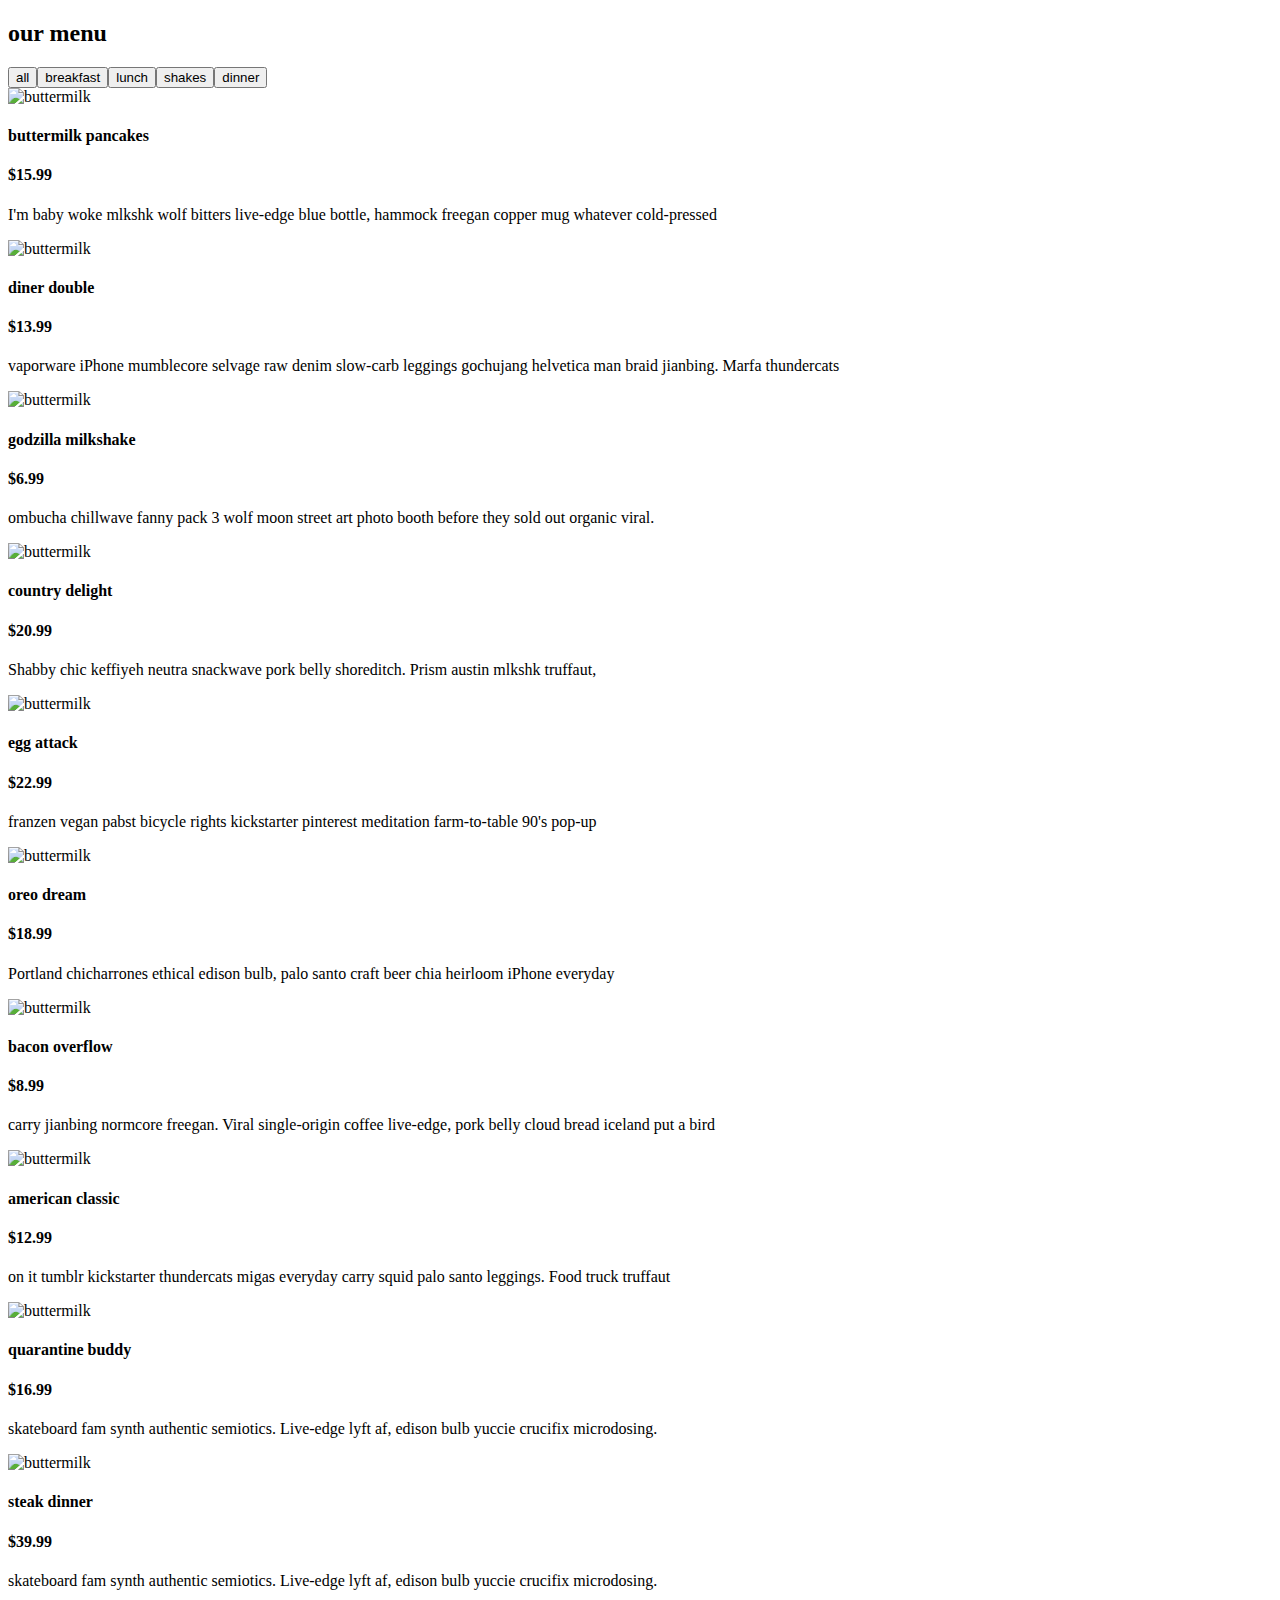
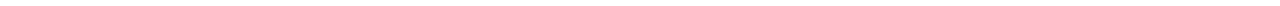
==== projects/menu/index.html @ 04cd0fb0 "new update" ====
<!DOCTYPE html>
<html lang="en">

<head>
    <meta charset="UTF-8" />
    <meta name="viewport" content="width=device-width, initial-scale=1.0" />
    <title>Menu</title>
    <!-- font awesome -->
    <link rel="stylesheet" href="./fontawesome-free-5.12.0-web/css/all.min.css" />
    <!-- styles -->
    <link rel="stylesheet" href="https://vanilla-js-basic-project-8-menu.netlify.app/styles.css" />
</head>

<body>
    <section class="menu">
        <!-- title -->
        <div class="title">
            <h2>our menu</h2>
            <div class="underline"></div>
        </div>
        <!-- filter buttons -->
        <div class="btn-container"><button class="filter-btn" type="button" data-id="all">
                all
            </button><button class="filter-btn" type="button" data-id="breakfast">
                breakfast
            </button><button class="filter-btn" type="button" data-id="lunch">
                lunch
            </button><button class="filter-btn" type="button" data-id="shakes">
                shakes
            </button><button class="filter-btn" type="button" data-id="dinner">
                dinner
            </button></div>
        <!-- menu items -->
        <div class="section-center">
            
        </div>
    </section>
    <!-- javascript -->
    <script src="./script.js"></script>
</body>

</html>
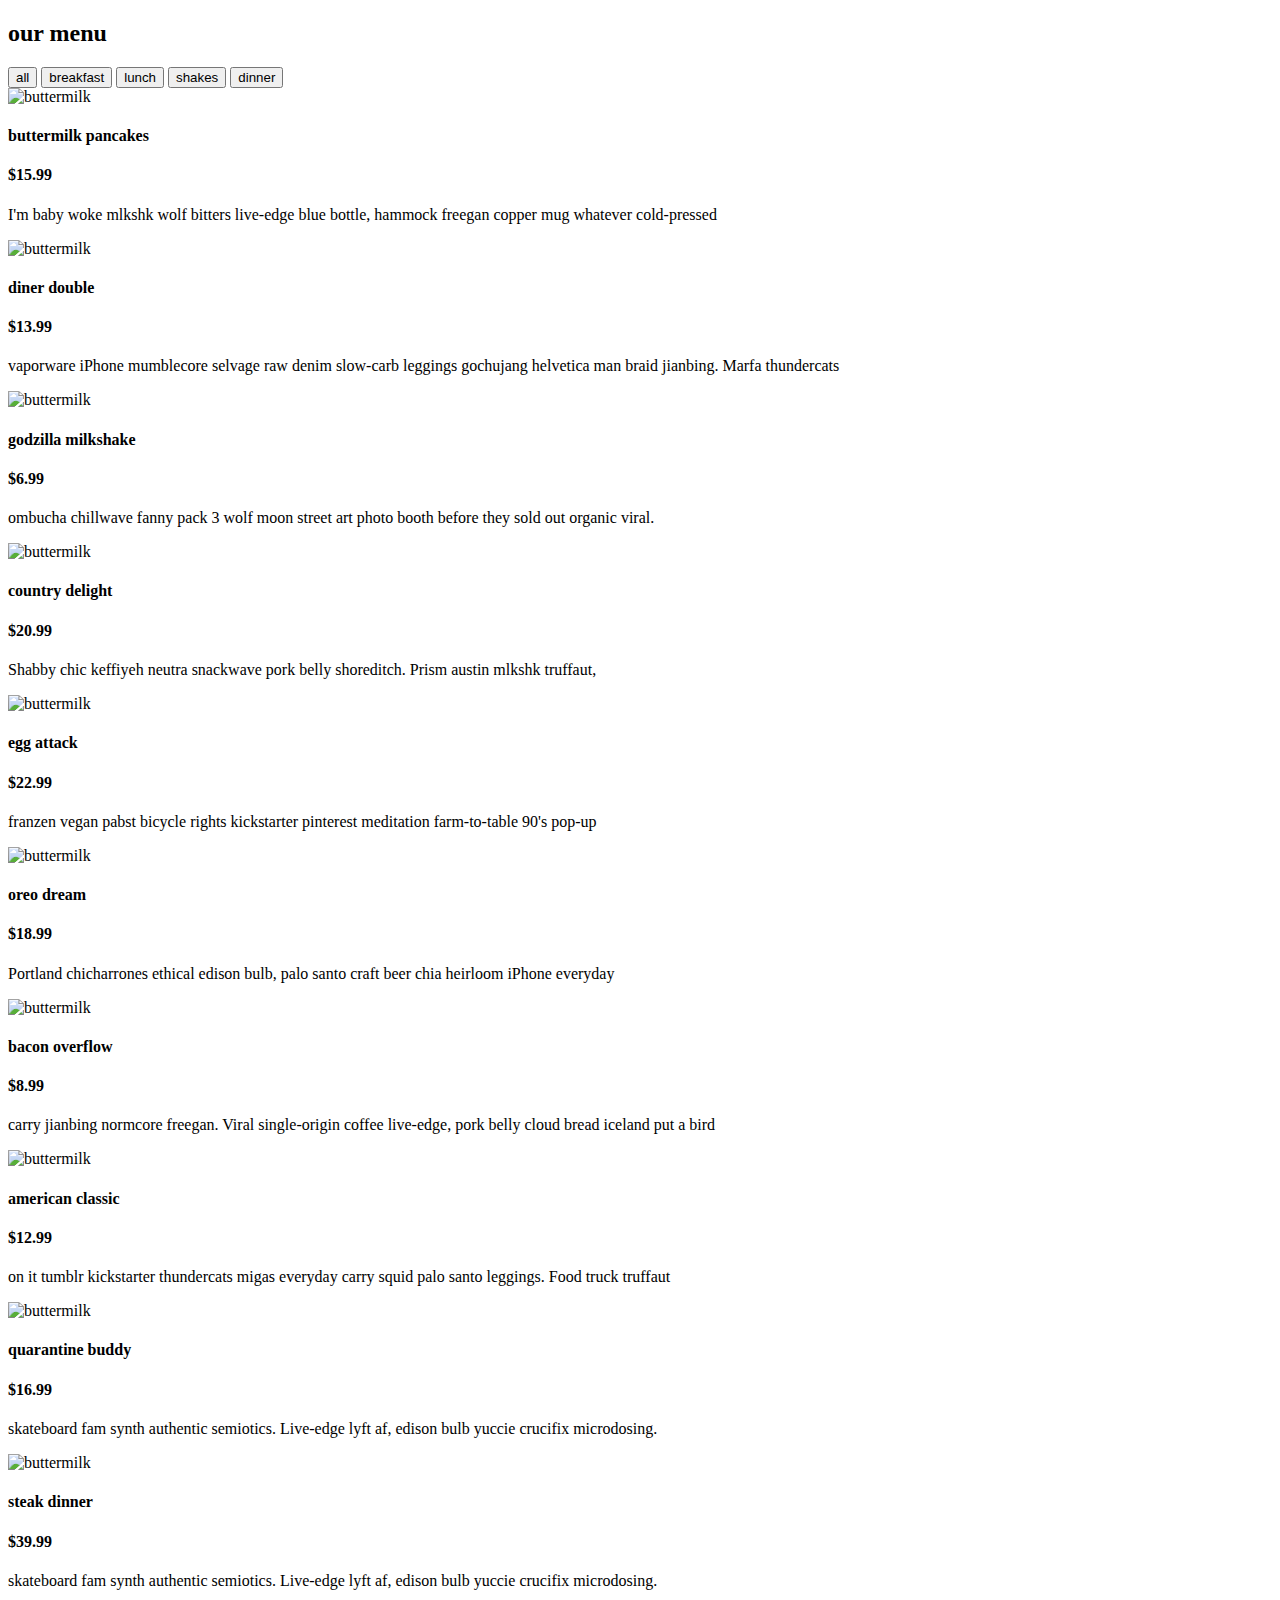
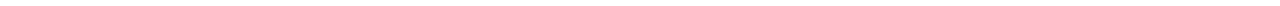
==== commit 4be755cc: "new update" ====
--- a/projects/menu/index.html
+++ b/projects/menu/index.html
@@ -19,17 +19,23 @@
             <div class="underline"></div>
         </div>
         <!-- filter buttons -->
-        <div class="btn-container"><button class="filter-btn" type="button" data-id="all">
+        <div class="btn-container">
+            <button class="filter-btn menu-btn" type="button" data-id="all">
                 all
-            </button><button class="filter-btn" type="button" data-id="breakfast">
+            </button>
+            <button class="filter-btn menu-btn" type="button" data-id="breakfast">
                 breakfast
-            </button><button class="filter-btn" type="button" data-id="lunch">
+            </button>
+            <button class="filter-btn menu-btn" type="button" data-id="lunch">
                 lunch
-            </button><button class="filter-btn" type="button" data-id="shakes">
+            </button>
+            <button class="filter-btn menu-btn" type="button" data-id="shakes">
                 shakes
-            </button><button class="filter-btn" type="button" data-id="dinner">
+            </button>
+            <button class="filter-btn menu-btn" type="button" data-id="dinner">
                 dinner
-            </button></div>
+            </button>
+        </div>
         <!-- menu items -->
         <div class="section-center">
             
